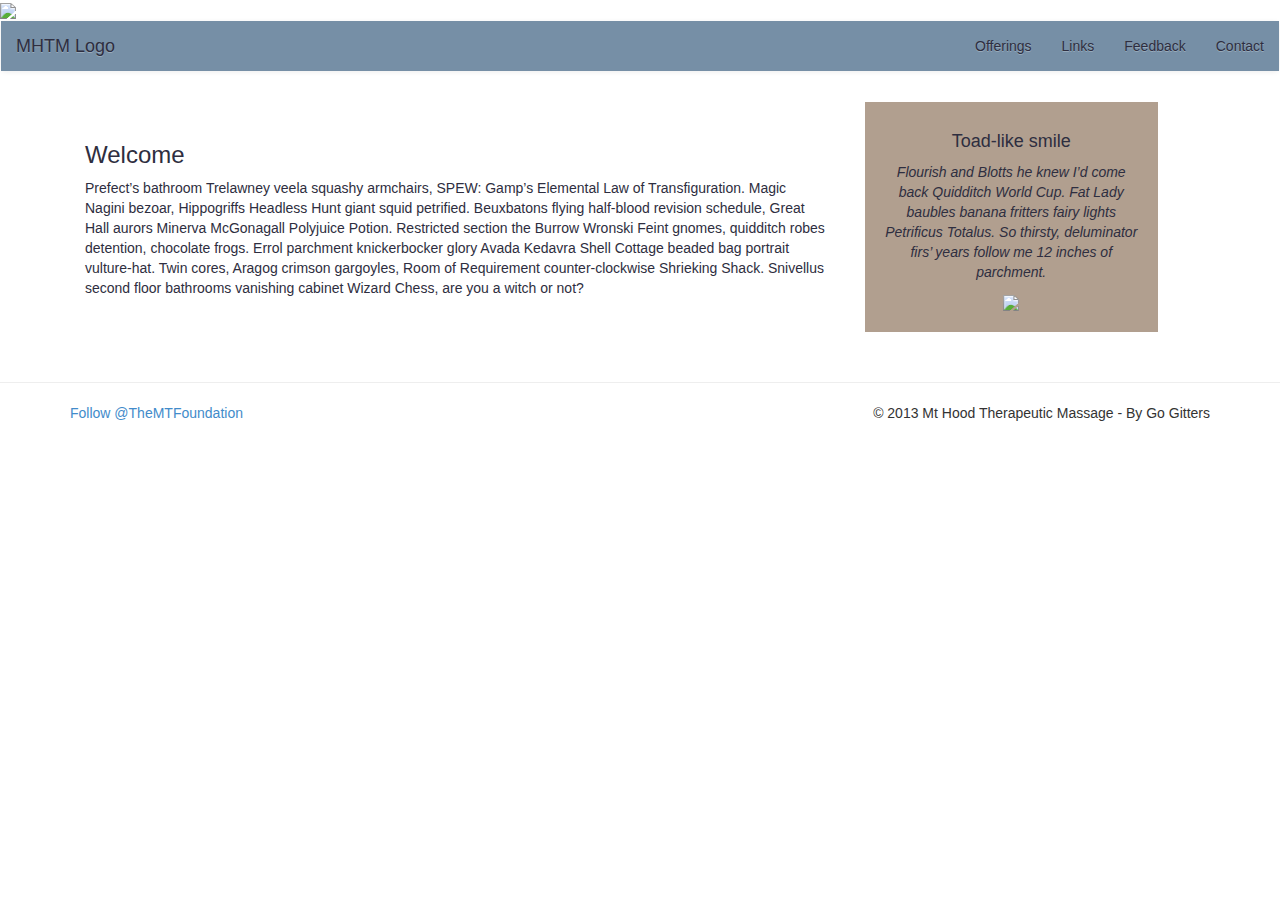
==== PrimerTeamProject/index.html @ 37fce69b "Merge pull request #3 from abbystevens/stevens" ====
<!DOCTYPE html>
<html lang="en">
  <head>
    <title>Mt Hood Therapeutic Massage</title>
    <meta name="viewport" content="width=device-width, initial-scale=1.0">
    <link href="css/bootstrap.css" rel="stylesheet" media="screen">
    <link href="css/bootstrap-theme.min.css" rel="stylesheet" media="screen">
	  <link href="css/myStyles.css" rel="stylesheet" media="screen">
    <link href="img/favicon.ico" rel="icon" type="image/x-icon" />
  </head>
  
  <body>

    <div id="fb-root"></div>
<script>(function(d, s, id) {
  var js, fjs = d.getElementsByTagName(s)[0];
  if (d.getElementById(id)) return;
  js = d.createElement(s); js.id = id;
  js.src = "//connect.facebook.net/en_US/all.js#xfbml=1";
  fjs.parentNode.insertBefore(js, fjs);
}(document, 'script', 'facebook-jssdk'));</script>

    
    <header class="header">
      <img src="http://lorempixel.com/1700/200/nature">
    </header>

    <!-- Navbar code -->
    <nav class="navbar navbar-custom">
      <div class="navbar-default navbar-offset-200px">
          <div class="navbar-header">
          <button type="button" class="navbar-toggle" data-toggle="collapse" data-target="#navigation">
            <span class="icon-bar"></span>
            <span class="icon-bar"></span>
            <span class="icon-bar"></span>
            <span class="icon-bar"></span>
          </button>

          <a class="navbar-brand" href="index.html">MHTM Logo</a>
        </div>
          <div class="collapse navbar-collapse" id="navigation">
            <ul class="nav navbar-nav navbar-right" >
              <li><a href="offerings.html">Offerings</a></li>
              <li><a href="links.html">Links</a></li>
              <li><a href="Feedback.html">Feedback</a></li>
              <li><a href="contact.html">Contact</a></li>
            </ul>
          </div>
      </div>
    </nav>

    <div class="container">
      <div class="row">
      <section>
      <div class="main-body col-sm-8">
        <h3>Welcome</h3>
        <p>Prefect’s bathroom Trelawney veela squashy armchairs, SPEW: Gamp’s Elemental Law of Transfiguration. Magic Nagini bezoar, Hippogriffs Headless Hunt giant squid petrified. Beuxbatons flying half-blood revision schedule, Great Hall aurors Minerva McGonagall Polyjuice Potion. Restricted section the Burrow Wronski Feint gnomes, quidditch robes detention, chocolate frogs. Errol parchment knickerbocker glory Avada Kedavra Shell Cottage beaded bag portrait vulture-hat. Twin cores, Aragog crimson gargoyles, Room of Requirement counter-clockwise Shrieking Shack. Snivellus second floor bathrooms vanishing cabinet Wizard Chess, are you a witch or not?</p>

      </div>
        <aside class="aside col-sm-3">
          <h4>Toad-like smile</h4>
          <p>Flourish and Blotts he knew I’d come back Quidditch World Cup. Fat Lady baubles banana fritters fairy lights Petrificus Totalus. So thirsty, deluminator firs’ years follow me 12 inches of parchment.</p>
          <img src="http://lorempixel.com/200/200/nature" class="picture">

        </aside>
      </section>
      </div>
    </div>
      <hr>

      <div id="footer">
        <div class="container">
          <!--should we use pull-left and pull-right?  can't get the twitter icon to look right when the page is small-->


          
          <div class="fb-like" data-href="https://www.facebook.com/PortlandCodeSchool" data-width="200px" data-layout="standard" data-action="like" data-show-faces="false" data-share="false"></div>




       <!--twitter button code-->
        <a class="twitter-follow-button navbar-left" href="https://twitter.com/TheMTFoundation"  data-show-count="false">Follow @TheMTFoundation</a>
        <script>!function(d,s,id){var js,fjs=d.getElementsByTagName(s)[0],p=/^http:/.test(d.location)?'http':'https';if(!d.getElementById(id)){js=d.createElement(s);js.id=id;js.src=p+'://platform.twitter.com/widgets.js';fjs.parentNode.insertBefore(js,fjs);}}(document, 'script', 'twitter-wjs');</script>
        <p class="navbar-right">&copy; 2013 Mt Hood Therapeutic Massage - By Go Gitters</p>
        
      </div>
    </div>
    <script src="http://code.jquery.com/jquery.js"></script>
    <script src="js/bootstrap.js"></script>
  </body>
</html>
---- PrimerTeamProject/css/myStyles.css ----
/* Main Content 
=============================== */

.main-body {
	color: #2E2E40;
	padding: 20px 20px 20px 20px;
	margin: 10px 10px 20px 10px;
}

.aside {
	padding: 20px 20px 20px 20px;
	background: #B19F8F;
	color: #2E2E40;
	text-align: center;
	margin: 10px 10px 30px 10px;
}

.aside p {
	font-style: italic;
}

img {
	max-width: 100%;
}

/* Navbar
===============================  */

.navbar-collapse {
	background-color: #768FA6;
}
.navbar-custom {
    color: #2E2E40;
    border-radius: 0;
}

.navbar-custom .navbar-brand {
	color: #2E2E40;
}

.navbar-custom .navbar-nav > li > a {
	color: #2E2E40;
}

.navbar-custom .navbar-nav > .active > a, .navbar-nav > .active > a:hover, .navbar-nav > .active > a:focus {
    color: #2E2E40;
}
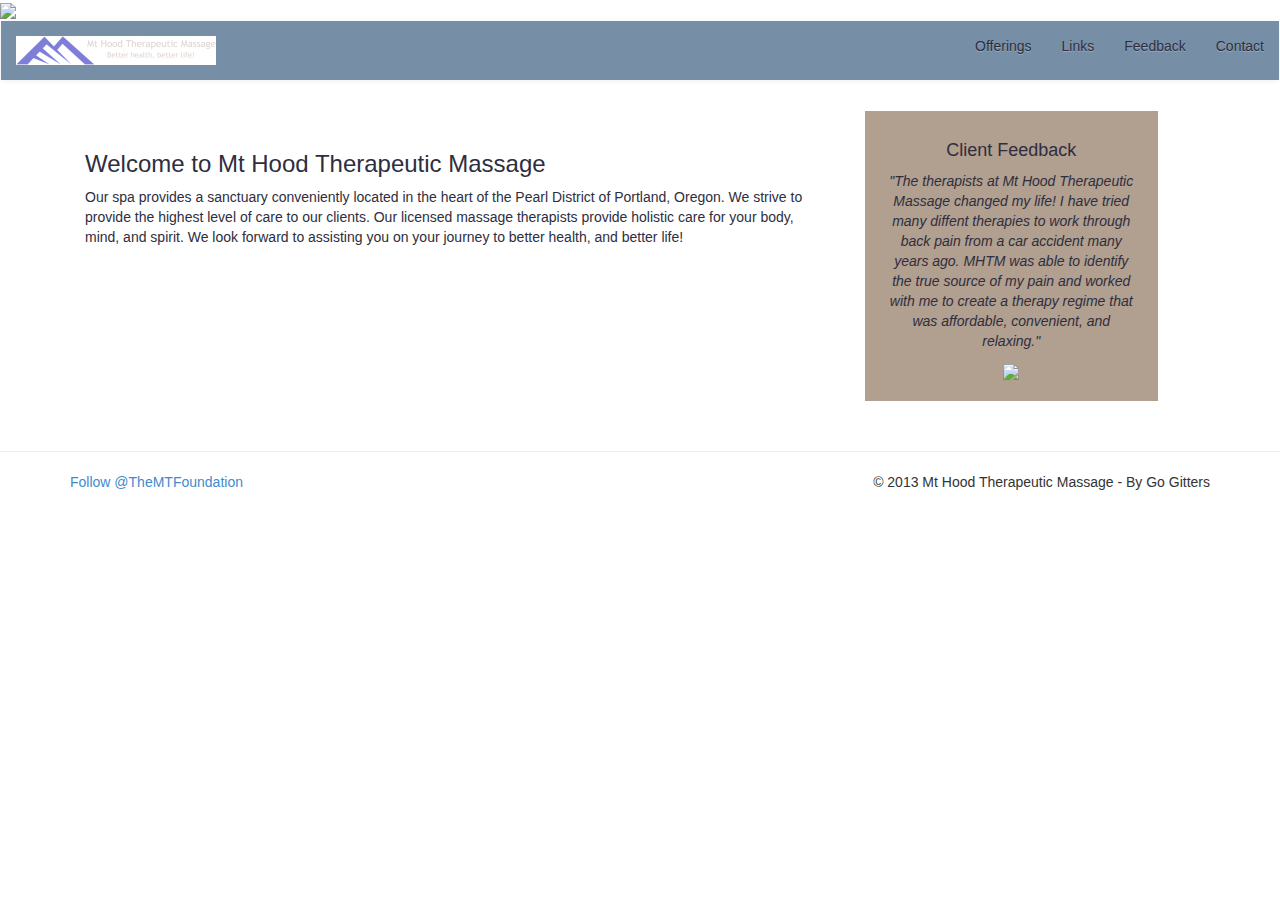
==== commit eaba7c92: "fixed header and footer format on contacts page" ====
--- a/PrimerTeamProject/index.html
+++ b/PrimerTeamProject/index.html
@@ -36,7 +36,9 @@
             <span class="icon-bar"></span>
           </button>
 
-          <a class="navbar-brand" href="index.html">MHTM Logo</a>
+          <a class="navbar-brand" href="index.html">
+            <img src="img/logo.jpg" alt="Mt Hood Therapeutic Massage logo"></a>
+
         </div>
           <div class="collapse navbar-collapse" id="navigation">
             <ul class="nav navbar-nav navbar-right" >
@@ -53,13 +55,13 @@
       <div class="row">
       <section>
       <div class="main-body col-sm-8">
-        <h3>Welcome</h3>
-        <p>Prefect’s bathroom Trelawney veela squashy armchairs, SPEW: Gamp’s Elemental Law of Transfiguration. Magic Nagini bezoar, Hippogriffs Headless Hunt giant squid petrified. Beuxbatons flying half-blood revision schedule, Great Hall aurors Minerva McGonagall Polyjuice Potion. Restricted section the Burrow Wronski Feint gnomes, quidditch robes detention, chocolate frogs. Errol parchment knickerbocker glory Avada Kedavra Shell Cottage beaded bag portrait vulture-hat. Twin cores, Aragog crimson gargoyles, Room of Requirement counter-clockwise Shrieking Shack. Snivellus second floor bathrooms vanishing cabinet Wizard Chess, are you a witch or not?</p>
+        <h3>Welcome to Mt Hood Therapeutic Massage</h3>
+        <p>Our spa provides a sanctuary conveniently located in the heart of the Pearl District of Portland, Oregon.  We strive to provide the highest level of care to our clients.  Our licensed massage therapists provide holistic care for your body, mind, and spirit.  We look forward to assisting you on your journey to better health, and better life! </p>
 
       </div>
         <aside class="aside col-sm-3">
-          <h4>Toad-like smile</h4>
-          <p>Flourish and Blotts he knew I’d come back Quidditch World Cup. Fat Lady baubles banana fritters fairy lights Petrificus Totalus. So thirsty, deluminator firs’ years follow me 12 inches of parchment.</p>
+          <h4>Client Feedback</h4>
+          <p>"The therapists at Mt Hood Therapeutic Massage changed my life!  I have tried many diffent therapies to work through back pain from a car accident many years ago.  MHTM was able to identify the true source of my pain and worked with me to create a therapy regime that was affordable, convenient, and relaxing."</p>
           <img src="http://lorempixel.com/200/200/nature" class="picture">
 
         </aside>
